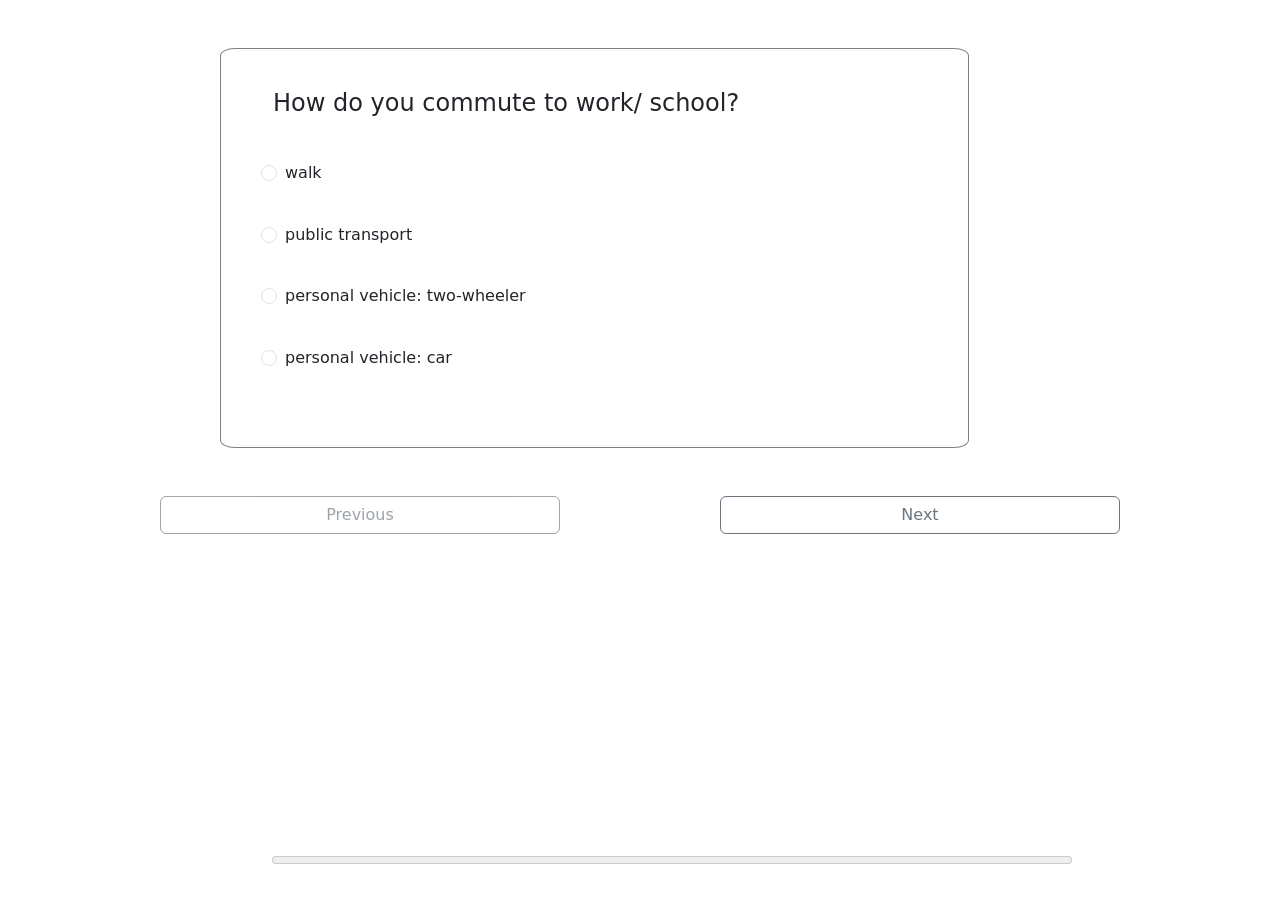
==== calculator.html @ 5e4cc200 "Add files via upload" ====
<!DOCTYPE html>
<html lang="en">

<head>
  <meta charset="UTF-8">
  <meta name="viewport" content="width=device-width, initial-scale=1.0">
  <title>Quiz</title>
  <link href="https://cdn.jsdelivr.net/npm/bootstrap@5.3.2/dist/css/bootstrap.min.css" rel="stylesheet"
    integrity="sha384-T3c6CoIi6uLrA9TneNEoa7RxnatzjcDSCmG1MXxSR1GAsXEV/Dwwykc2MPK8M2HN" crossorigin="anonymous">
  <link rel="stylesheet" href="style.css">
</head>

<body>

  <div class="container">
    <div class="row" id="question-div"></div>

    <div class="btn-div row">
      <button class="btn btn-outline-secondary col-5" id="pre-btn">Previous</button>
      <button class="btn btn-outline-secondary col-5" id="next-btn">Next</button>
    </div>

  </div>

  <div class="result-div">
    <h4 class="text-center mt-5">Your total points are </h4>
    <h1 class="result text-center mt-5">0</h1>
  </div>
  
  <meter id="pointsMeter" class="bottom-center" min="0" max="100" low="30" high="70" optimum="80"></meter>
  <div class="result-box">
    <div class="circular-progress">
        <span class="progress-value">0</span>
    </div>

    <span class="text">Your Score</span>
</div>

  <script src="script.js"></script>
  <script src="https://cdn.jsdelivr.net/npm/bootstrap@5.3.2/dist/js/bootstrap.bundle.min.js"
    integrity="sha384-C6RzsynM9kWDrMNeT87bh95OGNyZPhcTNXj1NW7RuBCsyN/o0jlpcV8Qyq46cDfL"
    crossorigin="anonymous"></script>
</body>

</html>
---- style.css ----
#question-div{
    padding: 2.5rem;
    border: 0.1rem solid grey;
    border-radius: 2%;
    width: 80%;
    margin: 3rem;   
    height: 25rem;
    overflow-y: auto;
    
}
.container{
    width: 75%;
}

/* body{
display: flex;
justify-content: center;
align-items: center;

} */

.btn-div{
    display: flex;
    justify-content: space-between;
}


#pointsMeter{
    width: 50rem;
    margin: 2rem;
}

.bottom-center {
    position: absolute;
    bottom: 0;
    left: 50%;
    transform: translateX(-50%);
  }
  

  .circular-progress{
    height: 250px;
    width: 250px;
    border-radius: 50%;
    margin: 5rem;
    display: flex;
    align-items: center;
    justify-content: center;
    background: conic-gradient(rgb(151, 241, 5) 3.6deg, #ededed 0deg); 
}
.circular-progress::before{
    content: "";
    position: absolute;
    height: 210px;
    width: 210px;
    border-radius: 50%;
    background-color: rgb(0, 255, 13);
}
.progress-value{
    position: relative;

}

.result-box{
    position: absolute;
    margin: 2rem;
}
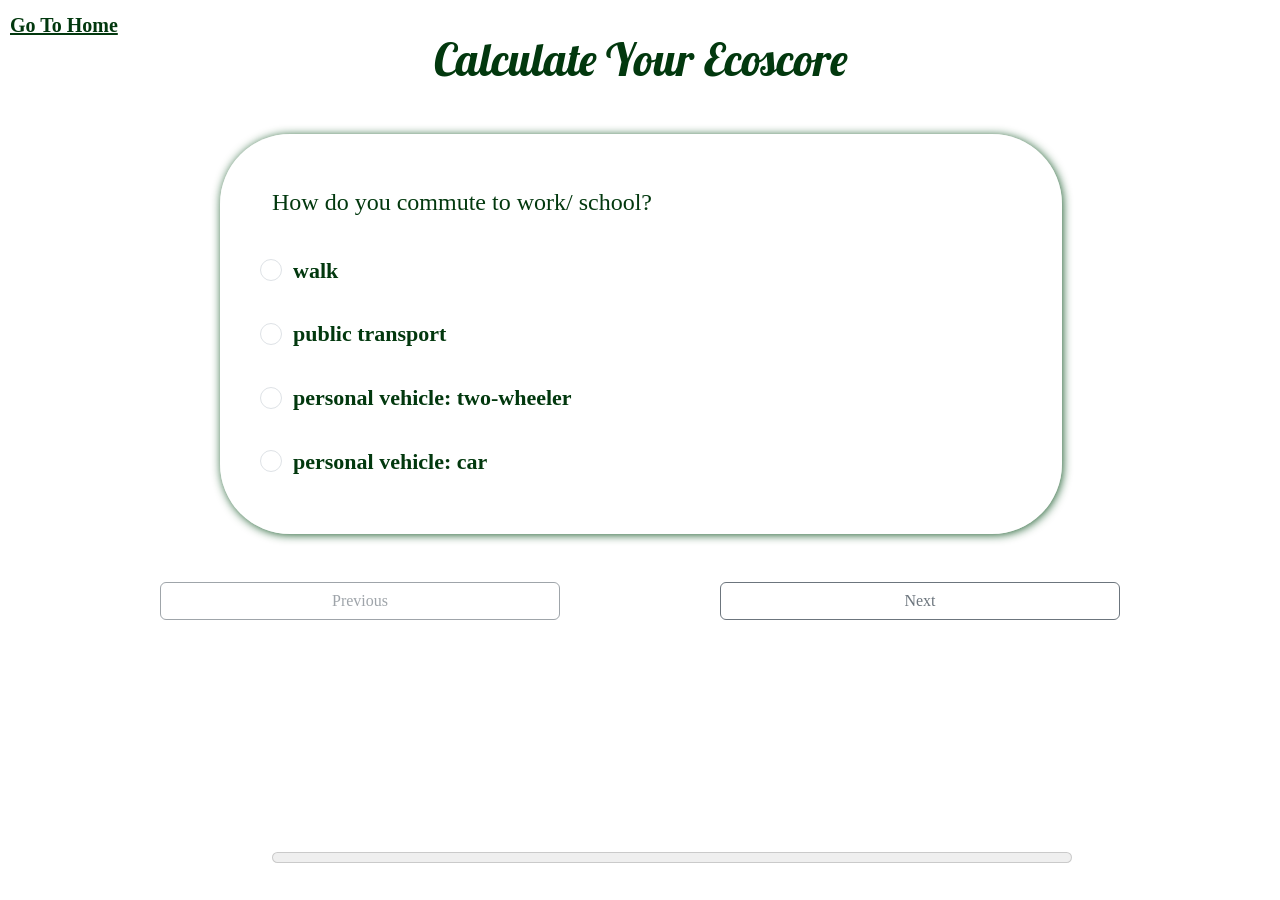
==== commit a4c12be4: "ecoscore.html" ====
--- a/calculator.html
+++ b/calculator.html
@@ -7,11 +7,42 @@
   <title>Quiz</title>
   <link href="https://cdn.jsdelivr.net/npm/bootstrap@5.3.2/dist/css/bootstrap.min.css" rel="stylesheet"
     integrity="sha384-T3c6CoIi6uLrA9TneNEoa7RxnatzjcDSCmG1MXxSR1GAsXEV/Dwwykc2MPK8M2HN" crossorigin="anonymous">
-  <link rel="stylesheet" href="style.css">
+  <link rel="stylesheet" href="css/style.css">
+  <link rel="preconnect" href="https://fonts.googleapis.com">
+<link rel="preconnect" href="https://fonts.gstatic.com" crossorigin>
+<link href="https://fonts.googleapis.com/css2?family=Arvo:ital@1&family=Protest+Riot&family=Signika+Negative&family=Signika:wght@300;500&display=swap" rel="stylesheet">
+
+  <!-- Link Lobster font -->
+  <link rel="preconnect" href="https://fonts.gstatic.com">
+  <link href="https://fonts.googleapis.com/css2?family=Lobster&display=swap" rel="stylesheet">
+
+  <style>
+    /* Set the body font to a default font and color to dark green */
+    body {
+      font-family: Arial, sans-serif;
+      color: rgb(2, 29, 2);
+    }
+
+    /* Set the font for the heading to Lobster */
+    h1 {
+      font-family: 'Lobster', cursive;
+   font-size: large;
+    }
+
+    /* Center the result-box */
+    .result-box {
+      position: absolute;
+      top: 53%;
+      left: 56%;
+      transform: translate(-50%, -50%);
+      text-align: center;
+    }
+  </style>
 </head>
 
 <body>
-
+  <a href="index.html" style="position: absolute; top: 10px; left: 10px; font-size: 20px; color: #02380e;">Go To Home</a>
+<h1 id="ecoscore-heading">Calculate Your Ecoscore</h1>
   <div class="container">
     <div class="row" id="question-div"></div>
 
@@ -23,23 +54,221 @@
   </div>
 
   <div class="result-div">
-    <h4 class="text-center mt-5">Your total points are </h4>
+    <!-- <h3 class="text-center mt-5">Your total points are </h3> -->
     <h1 class="result text-center mt-5">0</h1>
   </div>
-  
-  <meter id="pointsMeter" class="bottom-center" min="0" max="100" low="30" high="70" optimum="80"></meter>
+ 
+  <meter id="pointsMeter" class="bottom-center" min="0" max="110"></meter>
+  
+  <!-- <div class="result-text">result here</div> -->
   <div class="result-box">
     <div class="circular-progress">
-        <span class="progress-value">0</span>
+      <span class="progress-value">0</span>
     </div>
-
-    <span class="text">Your Score</span>
-</div>
+    <div class="result-text">result here</div>
+
+
+  </div>
+
+
+    
+
+
+  
 
   <script src="script.js"></script>
   <script src="https://cdn.jsdelivr.net/npm/bootstrap@5.3.2/dist/js/bootstrap.bundle.min.js"
     integrity="sha384-C6RzsynM9kWDrMNeT87bh95OGNyZPhcTNXj1NW7RuBCsyN/o0jlpcV8Qyq46cDfL"
     crossorigin="anonymous"></script>
+  <script>
+    function showResult(score) {
+      document.getElementById('ecoscore-heading').innerText = 'Your Ecoscore is';
+      document.querySelector('.result').innerText = score;
+    }
+  </script>
+
+  
 </body>
 
-</html>+</html>
+
+<style>
+           
+
+.text {
+ 
+  font-family: 'Lobster', cursive;
+    color: #02380e;
+    font-size: 40px;
+    text-align: center;
+    margin-top: 2rem;
+    }
+  
+.result-box h1{
+  visibility: hidden;
+}
+  .box:hover {
+    transform: scale(1.05); /* Scale the box slightly larger on hover */
+  }
+  
+
+  
+  #question-div{
+    
+    font-weight: bold;
+    padding: 2.5rem;
+    /* border: 0.1rem solid grey; */
+    border-radius: 2%;
+    width: 80%;
+    margin: 3rem;   
+    height: 25rem;
+    overflow-y: auto;
+    background-color: rgba(255, 255, 255, 0.6); /* Adjusted opacity */
+        border-radius:70px;
+        box-shadow: 1px 1px 10px rgba(4, 75, 23, 0.895);
+       
+        width: 90%;
+       
+        display: flex; /* Use flexbox for layout */
+       
+        align-items: center; /* Center items horizontally */
+        
+       
+    }
+    
+    .result-div {
+    font-family: Cambria, Cochin, Georgia, Times, 'Times New Roman', serif;
+    font-weight: bold;
+    font-size: 22px;
+    color: #02380e;
+    /* background: url("3R.jpg") no-repeat center center/cover; */
+    height: 100vh; /* Set the height to the viewport height */
+    display: flex; /* Use flexbox for layout */
+    align-items: center; /* Center items vertically */
+    justify-content: center; /* Center items horizontally */
+    text-align: center; /* Center text */
+    padding: 20px; /* Add padding to the content */
+}
+
+
+.container{
+    width: 75%;
+          /* CSS for clickable boxes with a "pop" effect */
+
+    cursor: pointer;
+    transition: transform 0.6s ease; /* Add transition for smooth animation */
+  
+
+}
+
+.question {
+    font-family: Cambria, Cochin, Georgia, Times, 'Times New Roman', serif;
+    font-weight: bold;
+}
+
+
+/* body{
+display: flex;
+justify-content: center;
+align-items: center;
+
+} */
+
+.btn-div{
+    display: flex;
+    justify-content: space-between;
+}
+
+
+#pointsMeter{
+  justify-content: center;
+  align-items: center;
+    width: 50rem;
+    margin: 2rem;
+}
+
+.bottom-center {
+    position: absolute;
+    bottom: 0;
+    left: 50%;
+    transform: translateX(-50%);
+  }
+  
+
+  .circular-progress{
+    height: 250px;
+    width: 250px;
+    border-radius: 50%;
+    margin: 5rem;
+    display: flex;
+    align-items: center;
+    justify-content: center;
+    background: conic-gradient(rgb(89, 209, 101) 3.6deg, #ededed 0deg); 
+}
+.circular-progress::before{
+  justify-content: center;
+  align-items: center;
+    content: "";
+    position: absolute;
+    height: 210px;
+    width: 210px;
+    border-radius: 50%;
+    background-color: rgb(11, 153, 18);
+}
+.progress-value{
+    position: relative;
+
+}
+
+.result-box{
+    position: absolute;
+    margin: 2rem;
+}
+
+
+ body {
+    font-family:Cambria, Cochin, Georgia, Times, 'Times New Roman', serif;
+    font-weight:bold;
+    font-size: 22px;
+    color: #02380e;
+    background :url("a2.jpg") no-repeat center center/cover;
+   
+    /* background-color: rgb(169, 230, 157); */
+  
+    /* background-size: cover;
+    background-repeat: no-repeat;
+    background-attachment: fixed; */
+    /* Adjust the opacity by changing the last value (0.8) */
+    background-position: center;
+}
+
+h1 {
+    font-family: 'Lobster', cursive;
+    color: #02380e;
+    font-size: 45px;
+    text-align: center;
+    margin-top: 2rem;
+}
+.result {
+    padding-left: 65px;
+   
+    font-size: 53px;
+    font-weight: bold;
+    justify-content: center;
+    align-items: center;
+}
+
+.result-text {
+ 
+  font-family: "Protest Riot", sans-serif;
+  font-weight: 400;
+  font-style: normal;
+
+    color: #02380e;
+    font-size: 25px;
+    text-align: center;
+    margin-top: -2rem;
+    padding-right: 160px;
+}
+  
+</style>
